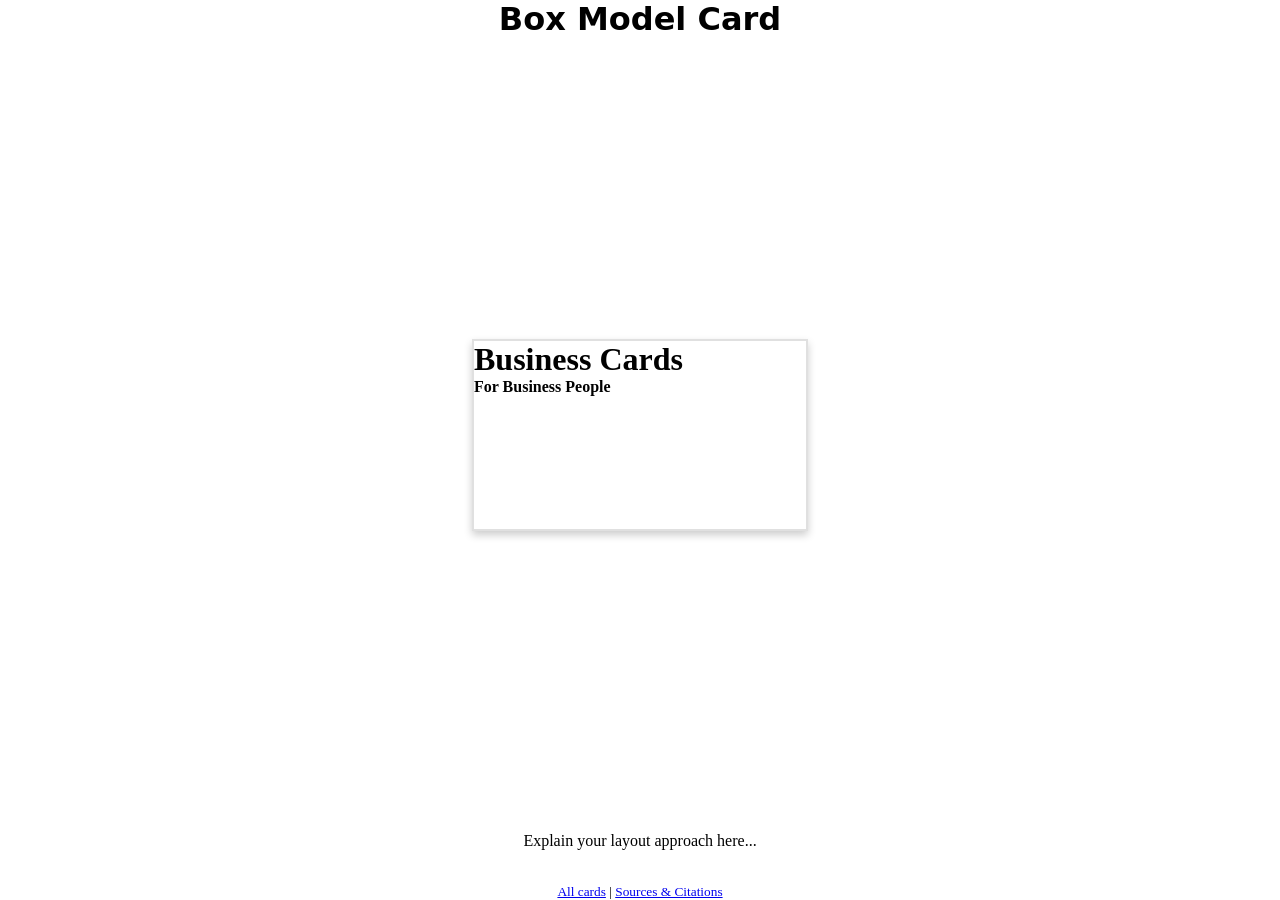
==== box.html @ ef391bc0 "Worked on stuff" ====
<!DOCTYPE html>
<html lang="en">
  <head>
    <meta charset="utf-8">
    <meta name="viewport" content="width=device-width, initial-scale=1">
    <title>Box Model Card</title>
    <link rel="stylesheet" href="./template.css">
    <link rel="stylesheet" href="./box.css">
  </head>
  <body>
    <h1>Box Model Card</h1>

    <!-- Change landscape to portrait or square
     for a different size card -->
    <div class="card landscape">
      <div class="card-front">
        <h1 class="slogan">Business Cards</h1>
        <h1 class="tiny-slogan">For Business People</h1>
      </div>
      <div class="card-back">
        <!-- Back of card here -->
      </div>
    </div>

    <p>Explain your layout approach here...</p>

    <footer>
      <small>
        <a href="index.html">All cards</a> |
        <a href="citations.html">Sources &amp; Citations</a>
      </small>
    </footer>

    <script src="./script.js"></script>
  </body>
</html>
---- template.css ----
/* 
 * PROJECT TEMPLATE    
 * DO NOT MODIFY       
 * 
 * Your code should go in box.css and flex.css
 *
 * -------------------------------------------------------------
 * This file contains the core layout and card styles for the project.
 * Please do NOT change anything here. 
 * All your custom CSS should go in the other files as directed.
 * -------------------------------------------------------------
 */

.card {
  box-shadow: 0 4px 8px 0 rgba(0, 0, 0, 0.2);
  margin-left: auto;
  margin-right: auto;
  margin-top: auto;
  margin-bottom: auto;
  perspective: 1000px;
  cursor: pointer;
  transform-style: preserve-3d;
  transition: all 0.3s ease;
}

.card.landscape {
  width: 3.5in;
  height: 2in;
}

.card.portrait {
  height: 3.5in;
  width: 2in;
}

.card.square {
  width: 2.5in;
  height: 2.5in;
}

/* Hover effect - slight tilt to show interactivity */
.card:hover {
  scale: 1.05;
}

/* Flipped state - full rotation */
.card.flipped {
  transform: rotateY(180deg);
}

.card-front,
.card-back {
  position: absolute;
  width: 100%;
  height: 100%;
  backface-visibility: hidden;
  border-radius: inherit;
  box-sizing: border-box;
}

.card-front {
  border: 2px solid #e0e0e0;
}

.card-back {
  transform: rotateY(180deg);
}
body {
  display: flex;
  flex-direction: column;
  justify-content: center;
  align-items: center;
  gap: 32px;
  min-height: 100vh;
  margin: 0;
}

body > h1,
body > h2,
body > .attribution {
  font-family: system-ui, -apple-system, BlinkMacSystemFont, "Segoe UI", Roboto,
    Oxygen, Ubuntu, Cantarell, "Open Sans", "Helvetica Neue", sans-serif;
}
p.attribution {
  font-style: italic;
}
---- box.css ----
/* RESET: Browsers add space above and below headings and paragraphs.
 * We turn that off so every bit of space on your card is space YOU
 * chose with margin and padding. */
p,
h1,
h2,
h3,
h4,
h5,
h6 {
  margin-block: 0;
}

/* WIREFRAME: Uncomment this to see the outline of every box on your
 * card. (An outline takes up no space, so it won't change your layout.)
 * Comment it back out when you are done. */
/*
.card * {
  outline: 1px dashed red;
}
*/

/* Your box model card styles go here!
 * Layout with margin, padding, border, width, and height only
 * (no flexbox or grid). */



 .tiny-slogan {
  font-size: 100%;
 }
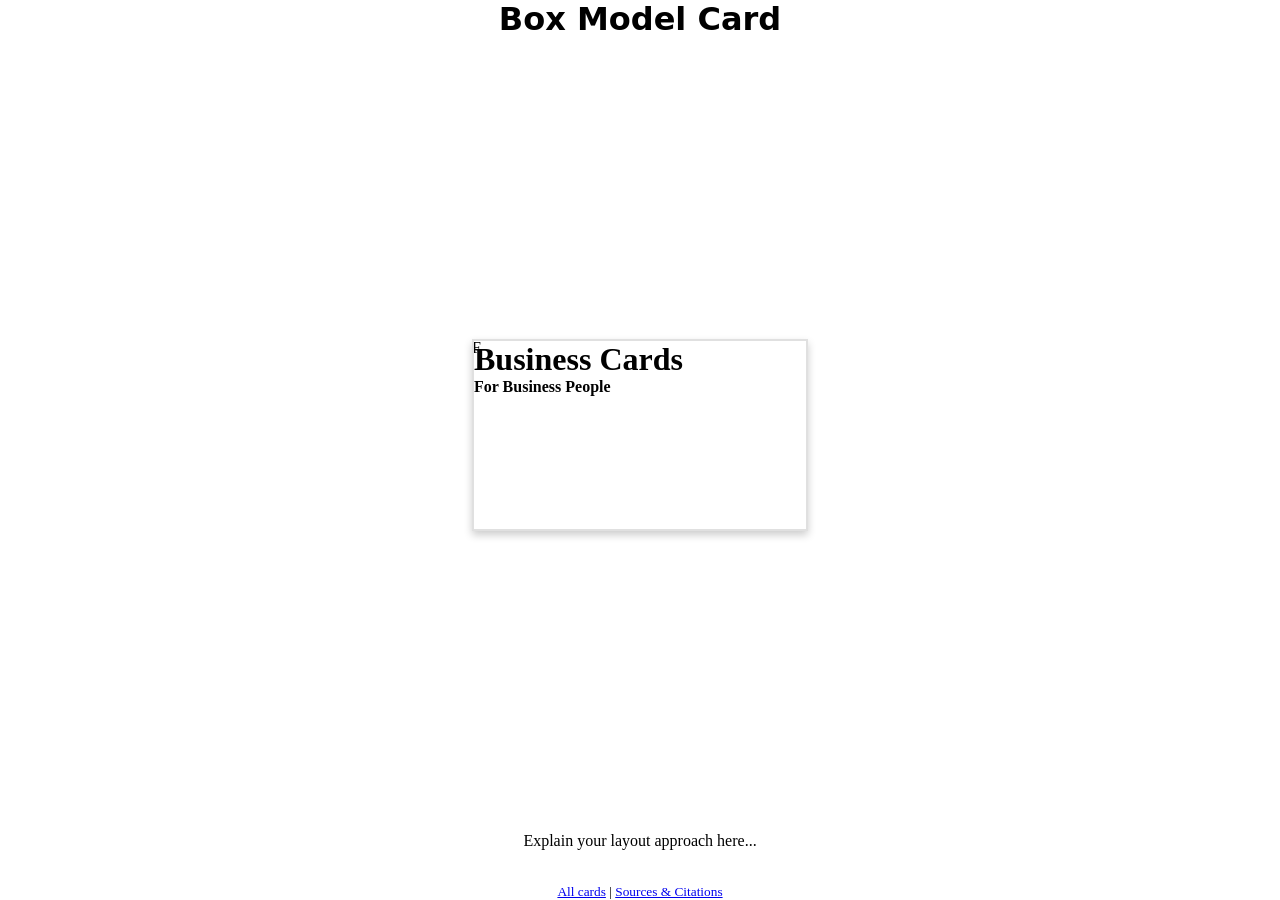
==== commit 06e90ea7: "Fixed commit" ====
--- a/box.html
+++ b/box.html
@@ -16,7 +16,7 @@
       <div class="card-front">
         <h1 class="slogan">Business Cards</h1>
         <h1 class="tiny-slogan">For Business People</h1>
-      </div>
+      </div>F
       <div class="card-back">
         <!-- Back of card here -->
       </div>
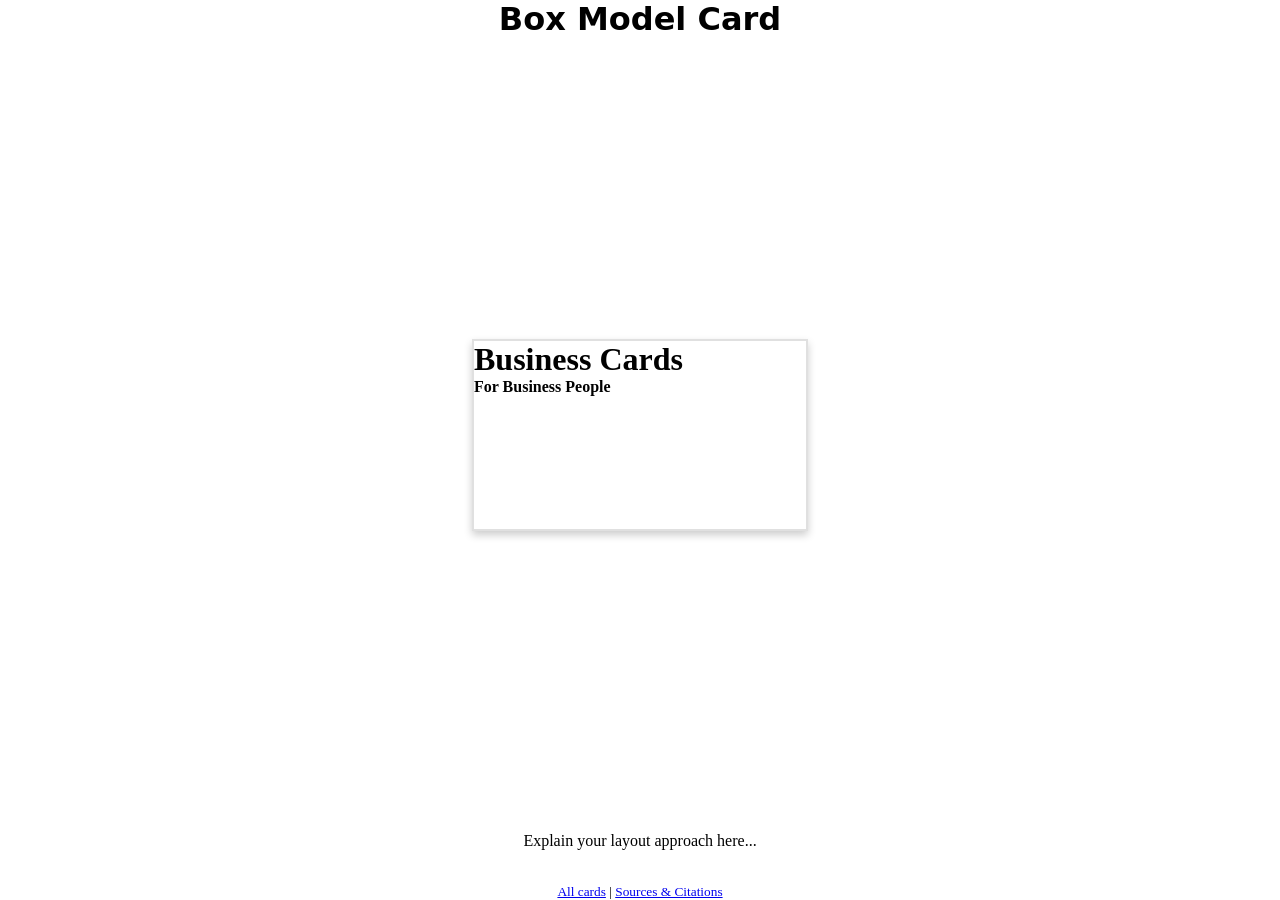
==== commit bfdf731d: "Commit error fixing" ====
--- a/box.html
+++ b/box.html
@@ -16,7 +16,7 @@
       <div class="card-front">
         <h1 class="slogan">Business Cards</h1>
         <h1 class="tiny-slogan">For Business People</h1>
-      </div>F
+      </div>
       <div class="card-back">
         <!-- Back of card here -->
       </div>
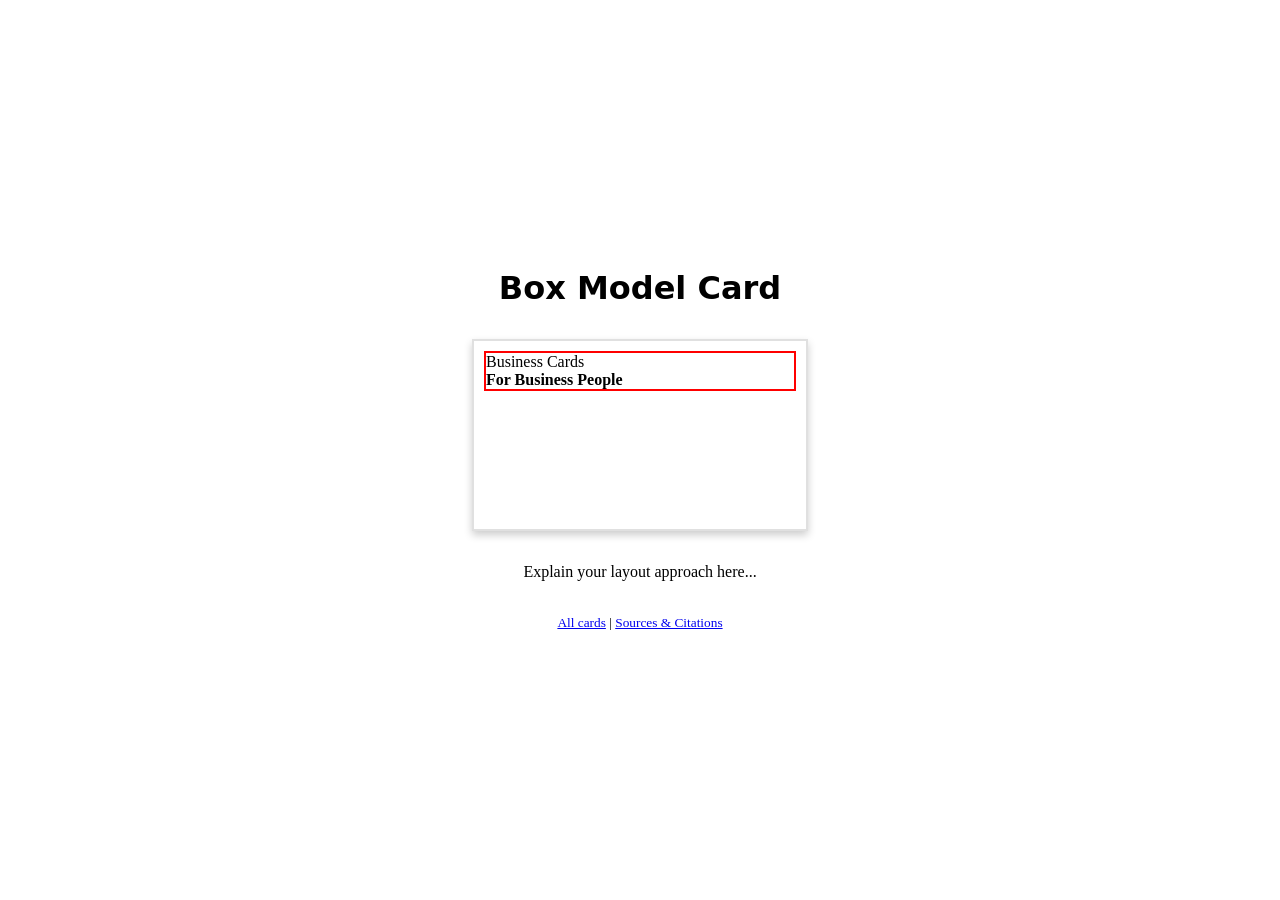
==== commit 1e4494f5: "didnt do much" ====
--- a/box.html
+++ b/box.html
@@ -12,15 +12,20 @@
 
     <!-- Change landscape to portrait or square
      for a different size card -->
-    <div class="card landscape">
-      <div class="card-front">
-        <h1 class="slogan">Business Cards</h1>
-        <h1 class="tiny-slogan">For Business People</h1>
+    <main>
+      <div class="card landscape">
+        <div class="card-front">
+          <div class="card-border">
+            <div
+            <h1 class="slogan">Business Cards</h1>
+            <h1 class="tiny-slogan">For Business People</h1>
+          </div>
+        </div>
+        <div class="card-back">
+          <!-- Back of card here -->
+        </div>
       </div>
-      <div class="card-back">
-        <!-- Back of card here -->
-      </div>
-    </div>
+    </main>
 
     <p>Explain your layout approach here...</p>
 
--- a/box.css
+++ b/box.css
@@ -11,15 +11,16 @@
   margin-block: 0;
 }
 
-/* WIREFRAME: Uncomment this to see the outline of every box on your
- * card. (An outline takes up no space, so it won't change your layout.)
- * Comment it back out when you are done. */
-/*
-.card * {
-  outline: 1px dashed red;
+.card-border {
+  height: auto;
+  margin:10px;
+  border: 2px solid red;
 }
-*/
 
+.card-border:after {
+  content: " ";
+  bottom: 0;
+}
 /* Your box model card styles go here!
  * Layout with margin, padding, border, width, and height only
  * (no flexbox or grid). */
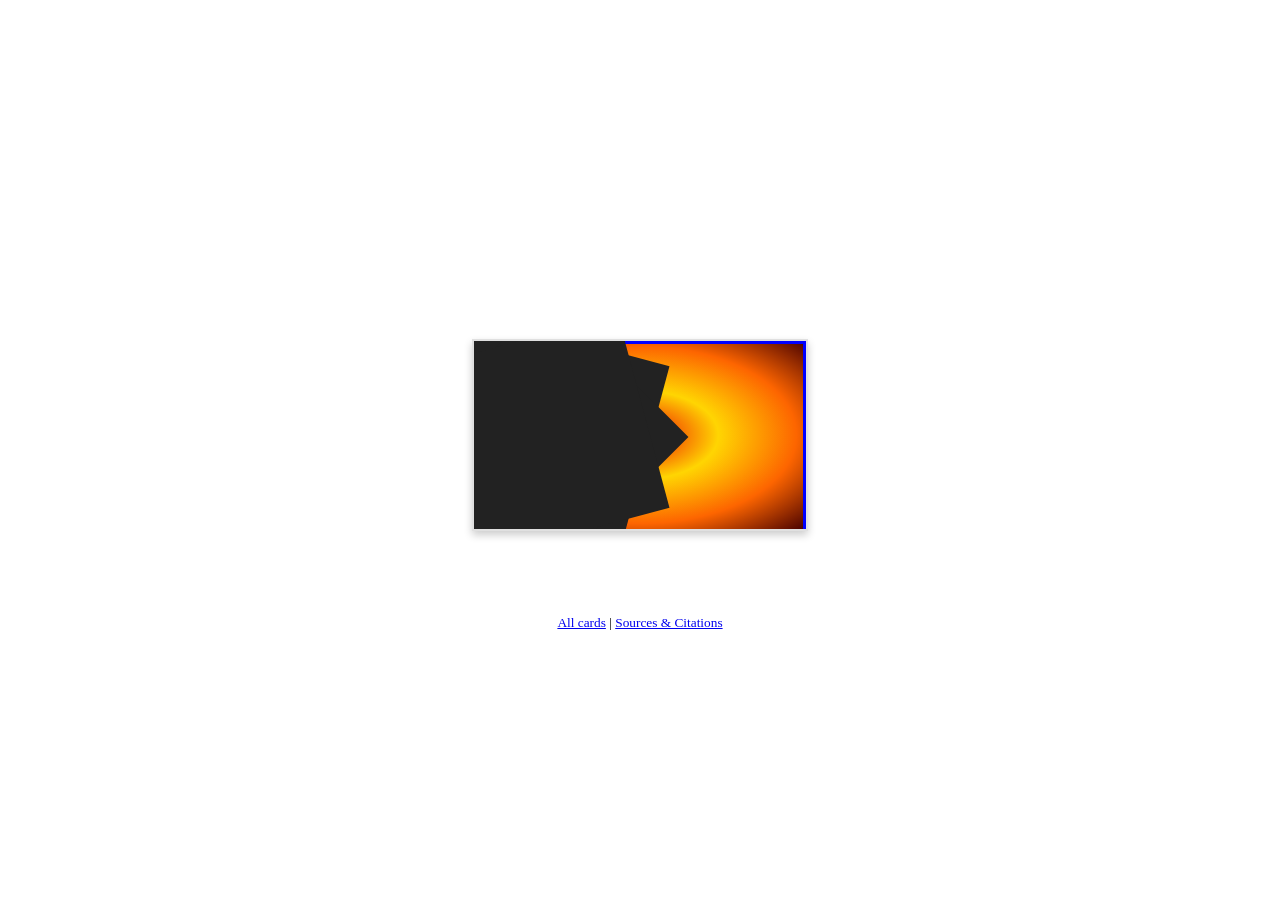
==== commit 0ba68196: "I made a weird star thing" ====
--- a/box.html
+++ b/box.html
@@ -15,10 +15,8 @@
     <main>
       <div class="card landscape">
         <div class="card-front">
-          <div class="card-border">
-            <div
-            <h1 class="slogan">Business Cards</h1>
-            <h1 class="tiny-slogan">For Business People</h1>
+          <div class="star-parent">
+            <div class="gradient-star"></div>
           </div>
         </div>
         <div class="card-back">
--- a/box.css
+++ b/box.css
@@ -9,24 +9,49 @@
 h5,
 h6 {
   margin-block: 0;
+  color: white;
 }
 
-.card-border {
-  height: auto;
-  margin:10px;
-  border: 2px solid red;
-}
-
-.card-border:after {
-  content: " ";
-  bottom: 0;
-}
 /* Your box model card styles go here!
  * Layout with margin, padding, border, width, and height only
  * (no flexbox or grid). */
 
+.card-front {
+  background: radial-gradient(rgb(237, 2, 2), rgb(255, 213, 2), rgb(253, 101, 0), rgb(71, 0, 0));
+  overflow: hidden;
+}
 
+.star-parent {
+  display: grid;
+  align-content: center;
+  height: 185px;
+  border: 3px solid blue;
+}
 
- .tiny-slogan {
-  font-size: 100%;
- }
+.gradient-star {
+  background: rgb(34, 34, 34);
+  left: -30px;
+  width: 200px;
+  height: 200px;
+  position: relative;
+  transform: rotate(15deg);
+}
+
+.gradient-star:before,
+.gradient-star:after {
+  content: "";
+  position: absolute;
+  top: 0;
+  left: 0;
+  height: 200px;
+  width: 200px;
+  background: rgb(34, 34, 34);
+}
+
+.gradient-star:before {
+  transform: rotate(30deg);
+}
+
+.gradient-star:after {
+  transform: rotate(60deg);
+}
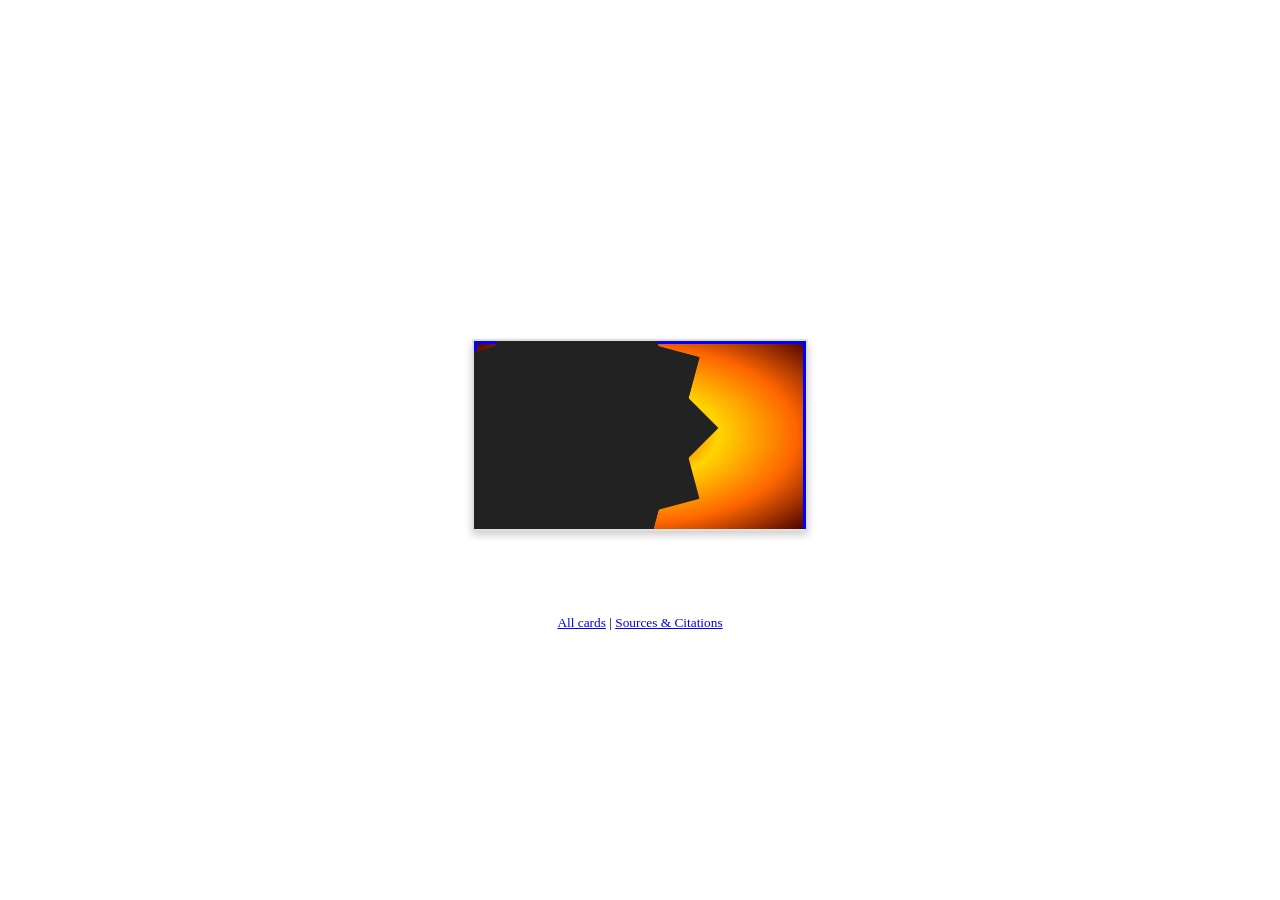
==== commit 28d0b824: "Tried to figure out how stackblitz works" ====
--- a/box.html
+++ b/box.html
@@ -8,7 +8,7 @@
     <link rel="stylesheet" href="./box.css">
   </head>
   <body>
-    <h1>Box Model Card</h1>
+    <h1>Box Model Card.</h1>
 
     <!-- Change landscape to portrait or square
      for a different size card -->
@@ -16,7 +16,9 @@
       <div class="card landscape">
         <div class="card-front">
           <div class="star-parent">
-            <div class="gradient-star"></div>
+            <div class="gradient-star">
+              <div class="cool-box-thing-becuase-the-star-was-slightly-too-big-and-left-room-on-the-left"></div>
+            </div>
           </div>
         </div>
         <div class="card-back">
--- a/box.css
+++ b/box.css
@@ -30,7 +30,8 @@
 
 .gradient-star {
   background: rgb(34, 34, 34);
-  left: -30px;
+  top: -9px;
+  left: 0px;
   width: 200px;
   height: 200px;
   position: relative;
@@ -55,3 +56,12 @@
 .gradient-star:after {
   transform: rotate(60deg);
 }
+
+.cool-box-thing-becuase-the-star-was-slightly-too-big-and-left-room-on-the-left {
+  background: rgb(34, 34, 34);
+  top: 0px;
+  left: -20px;
+  width: 200px;
+  height: 400px;
+  transform: rotate(0deg);
+}
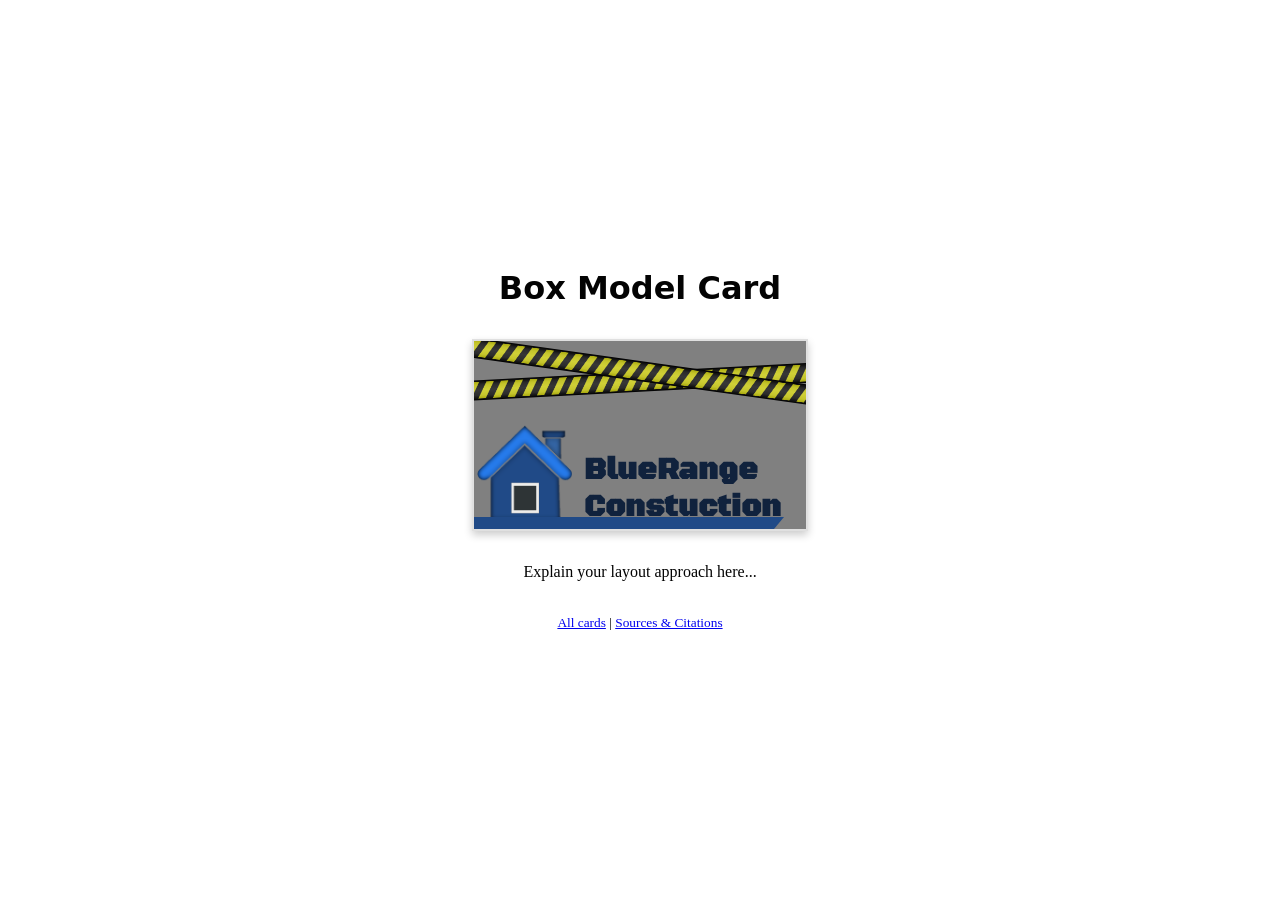
==== commit dc87ed8d: "Box model complete. Box model contains "Border trick", color matching, absolute positioning, custom " ====
--- a/box.html
+++ b/box.html
@@ -6,23 +6,39 @@
     <title>Box Model Card</title>
     <link rel="stylesheet" href="./template.css">
     <link rel="stylesheet" href="./box.css">
+    <link
+      href="https://fonts.googleapis.com/css2?family=Black+Ops+One&family=Rubik+Dirt&display=swap"
+      rel="stylesheet">
   </head>
   <body>
-    <h1>Box Model Card.</h1>
+    <h1>Box Model Card</h1>
 
     <!-- Change landscape to portrait or square
      for a different size card -->
     <main>
       <div class="card landscape">
         <div class="card-front">
-          <div class="star-parent">
-            <div class="gradient-star">
-              <div class="cool-box-thing-becuase-the-star-was-slightly-too-big-and-left-room-on-the-left"></div>
-            </div>
+          <div class="header">
+            <img class="banner" src="./images/Caution-Header--Arvin61r58.png"
+              alt="construction banner">
+            <img src="./images/home-icon6.png" alt="blue house icon">
+            <h1>BlueRange Constuction</h1>
           </div>
         </div>
         <div class="card-back">
-          <!-- Back of card here -->
+          <div class="back-content">
+            <img class="left" src="./images/Caution-Header--Arvin61r58.png"
+              alt="contruction banner">
+            <img class="right" src="./images/Caution-Header--Arvin61r58.png"
+              alt="contruction banner">
+            <p class="list">Concrete, Remodeling, Fences, Flooring, Eletrical, Carpentry, Hauling,
+              Land Clearing,
+              Painting, etc</p>
+            <div class="contacts">
+              <p>www.bluerangecontruction.com</p>
+              <p>xxx-xxx-xxxx</p>
+            </div>
+          </div>
         </div>
       </div>
     </main>
--- a/box.css
+++ b/box.css
@@ -9,59 +9,148 @@
 h5,
 h6 {
   margin-block: 0;
-  color: white;
+  color: rgb(3, 3, 3);
 }
 
 /* Your box model card styles go here!
  * Layout with margin, padding, border, width, and height only
  * (no flexbox or grid). */
 
+
+:root {
+  --light-blue: rgb(38, 123, 235);
+  --dark-blue: rgb(32, 74, 135);
+  --banner-yellow: rgb(207, 207, 54);
+
+}
+
+.card {
+  position: relative;
+}
+
 .card-front {
-  background: radial-gradient(rgb(237, 2, 2), rgb(255, 213, 2), rgb(253, 101, 0), rgb(71, 0, 0));
+  position: relative;
+  width: 100%;
+  background-color: grey;
+}
+
+.card-front .header {
+  position: relative;
+  height: 188px;
+  overflow: hidden;
+
+}
+
+.card-front .header:after {
+  content: "";
+  position: absolute;
+  bottom: 0px;
+  border-top: 12px solid var(--dark-blue);
+  border-right: 10px solid transparent;
+  height: 0;
+  width: 300px;
+}
+
+.card-front .header img {
+  height: 120px;
+  bottom: 1px;
+  position: absolute;
+  left: -10px;
+}
+
+.card-front .header img.banner {
+  position: absolute;
+  top: 20px;
+  height: 20px;
+  width: 400px;
+  left: -35px;
+  transform: rotate(8deg);
+}
+
+.card-front .header::before {
+  content: "";
+  height: 20px;
+  width: 400px;
+  top: 30px;
+  left: -20px;
+  transform: rotate(-3deg);
+  position: absolute;
+  background-image: url("./images/Caution-Header--Arvin61r58.png");
+  background-size: 100% 100%;
+}
+
+.header h1 {
+  font-family: "Black Ops One", sans-serif;
+  font-size: 30px;
+  position: absolute;
+  bottom: 3.3px;
+  left: 110px;
+  color: rgb(16, 34, 61);
+}
+
+/* Back of Card */
+
+.card-back {
+  top: 0;
+  left: 0;
+  background-color: grey;
+}
+
+.back-content {
+  position: relative;
+  height: 191px;
   overflow: hidden;
 }
 
-.star-parent {
-  display: grid;
-  align-content: center;
-  height: 185px;
-  border: 3px solid blue;
+.back-content::before {
+  position: absolute;
+  content: "";
+  width: 0;
+  height: 0;
+  border: 5px solid var(--dark-blue);
+  margin: auto;
+  inset: auto 0;
+  bottom: 65px;
+  transform: rotate(45deg);
 }
 
-.gradient-star {
-  background: rgb(34, 34, 34);
-  top: -9px;
-  left: 0px;
+.back-content p.list {
+  font-family: sans-serif;
+  margin: auto;
+  inset: auto 0;
+  text-align: center;
   width: 200px;
-  height: 200px;
-  position: relative;
-  transform: rotate(15deg);
+  margin-top: 20px;
 }
 
-.gradient-star:before,
-.gradient-star:after {
-  content: "";
+.contacts {
   position: absolute;
-  top: 0;
-  left: 0;
-  height: 200px;
-  width: 200px;
-  background: rgb(34, 34, 34);
+  bottom: 0px;
+  margin: auto;
+  inset: auto 0;
+  font-size: 10px;
+  width: 300px;
+  text-align: center;
+  margin: auto;
+  bottom: 20px;
 }
 
-.gradient-star:before {
-  transform: rotate(30deg);
+.back-content img.right {
+  position: absolute;
+  left: -180px;
+  top: 60px;
+  transform: rotate(90deg);
+  width: 400px;
+  height: 30px;
+  content: "";
 }
 
-.gradient-star:after {
-  transform: rotate(60deg);
+.back-content img.left {
+  position: absolute;
+  right: -180px;
+  top: 60px;
+  transform: rotate(90deg);
+  width: 400px;
+  height: 30px;
+  content: "";
 }
-
-.cool-box-thing-becuase-the-star-was-slightly-too-big-and-left-room-on-the-left {
-  background: rgb(34, 34, 34);
-  top: 0px;
-  left: -20px;
-  width: 200px;
-  height: 400px;
-  transform: rotate(0deg);
-}
